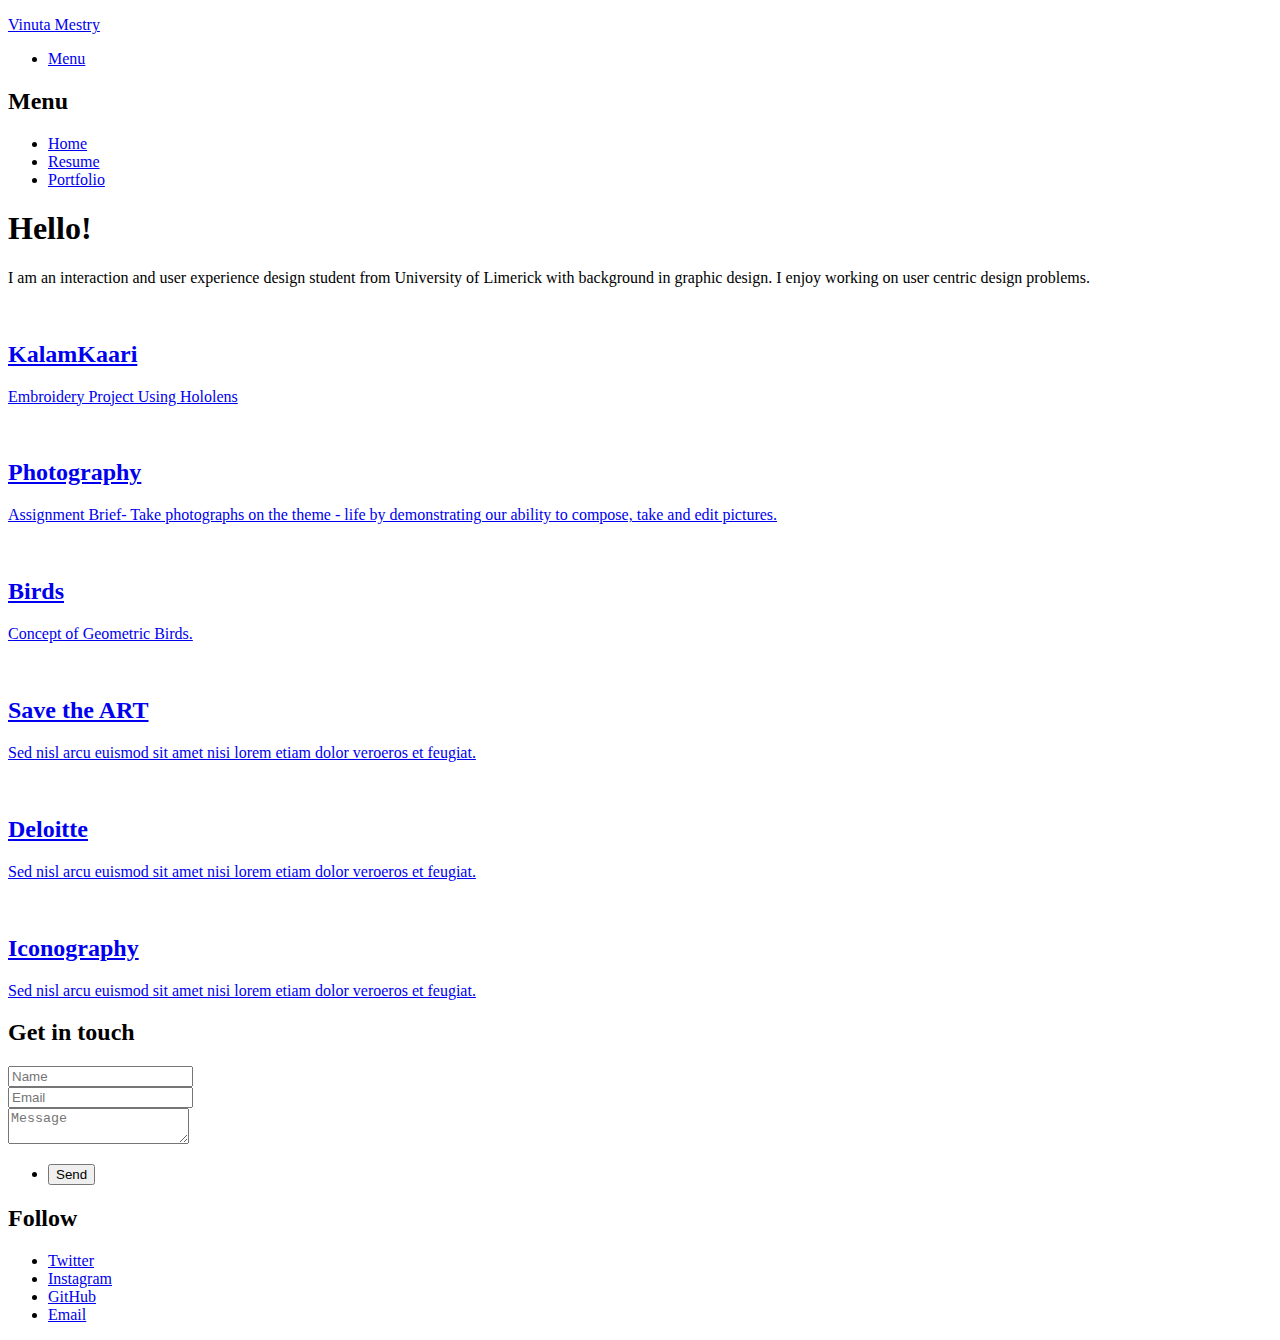
==== index.html @ ecde6015 "Update index.html" ====
<!DOCTYPE HTML>

<html>
	<head>
		<title>Vinuta Mestry</title>
		<meta charset="utf-8" />
		<meta name="viewport" content="width=device-width, initial-scale=1, user-scalable=no" />
		<link rel="stylesheet" href="assets/css/main.css" />
		<noscript><link rel="stylesheet" href="assets/css/noscript.css" /></noscript>
	</head>
	<body class="is-preload">
		<!-- Wrapper -->
			<div id="wrapper">

				<!-- Header -->
					<header id="header">
						<div class="inner">

							<!-- Logo -->
								<a href="index.html" class="logo">
								<p style="font-family:verdana;font-size:16px;font-style:bold;">Vinuta Mestry</p>
								</a>

							<!-- Nav -->
								<nav>
									<ul>
										<li><a href="#menu">Menu</a></li>
									</ul>
								</nav>

						</div>
					</header>

				<!-- Menu -->
					<nav id="menu">
						<h2>Menu</h2>
						<ul>
							<li><a href="index.html">Home</a></li>
							<li><a href="resume.pdf">Resume</a></li>
							<li><a href="https://www.behance.net/vinutamestfaea">Portfolio</a></li>
						</ul>
					</nav>

				<!-- Main -->
					<div id="main">
						<div class="inner">
							<header>
								<h1>Hello!</h1>
								<p>I am an interaction and user experience design student from University of Limerick with background in graphic design. I enjoy working on user centric design problems.</p>
							</header>
							<section class="tiles">
								<article class="style1">
									<span class="image">
										<img src="images/pic01.jpg" alt=""/>
									</span>
									<a href="kalamkaari.html">
										<h2>KalamKaari</h2>
										<div class="content">
											<p>Embroidery Project Using Hololens</p>
										</div>
									</a>
								</article>
								<article class="style2">
									<span class="image">
										<img src="images/pic02.jpg" alt="" />
									</span>
									<a href="Photography.html">
										<h2>Photography</h2>
										<div class="content">
											<p>Assignment  Brief- Take photographs on the theme - life by demonstrating our ability to compose, take and edit pictures.</p>
										</div>
									</a>
								</article>
								<article class="style3">
									<span class="image">
										<img src="images/pic03.jpg" alt="" />
									</span>
									<a href="Birds.html">
										<h2>Birds</h2>
										<div class="content">
											<p>Concept of Geometric Birds.</p>
										</div>
									</a>
								</article>
								<article class="style4">
									<span class="image">
										<img src="images/pic04.jpg" alt="" />
									</span>
									<a href="savetheart.html">
										<h2>Save the ART</h2>
										<div class="content">
											<p>Sed nisl arcu euismod sit amet nisi lorem etiam dolor veroeros et feugiat.</p>
										</div>
									</a>
								</article>
								<article class="style5">
									<span class="image">
										<img src="images/home.jpg" alt="" />
									</span>
									<a href="Deloitte.html">
										<h2>Deloitte</h2>
										<div class="content">
											<p>Sed nisl arcu euismod sit amet nisi lorem etiam dolor veroeros et feugiat.</p>
										</div>
									</a>
								</article>
								<article class="style6">
									<span class="image">
										<img src="images/rest.jpg" alt="" />
									</span>
									<a href="iconography.html">
										<h2>Iconography</h2>
										<div class="content">
											<p>Sed nisl arcu euismod sit amet nisi lorem etiam dolor veroeros et feugiat.</p>
										</div>
									</a>
								</article>
							</section>
						</div>
					</div>

				<!-- Footer -->
					<footer id="footer">
						<div class="inner">
							<section>
								<h2>Get in touch</h2>
								<form method="post" action="#">
									<div class="fields">
										<div class="field half">
											<input type="text" name="name" id="name" placeholder="Name" />
										</div>
										<div class="field half">
											<input type="email" name="email" id="email" placeholder="Email" />
										</div>
										<div class="field">
											<textarea name="message" id="message" placeholder="Message"></textarea>
										</div>
									</div>
									<ul class="actions">
										<li><input type="submit" value="Send" class="primary" /></li>
									</ul>
								</form>
							</section>
							<section>
								<h2>Follow</h2>
								<ul class="icons">
									<li><a href="https://twitter.com/MestryVinuta?s=08" class="icon brands style2 fa-twitter"><span class="label">Twitter</span></a></li>
									<li><a href="https://www.instagram.com/chai_addict_/" class="icon brands style2 fa-instagram"><span class="label">Instagram</span></a></li>
									<li><a href = "https://github.com/Vinuta93" class="icon brands style2 fa-github"><span class="label">GitHub</span></a></li>
									<li><a href="mailto: mestryvinuta93@gmail.com" class="icon solid style2 fa-envelope"><span class="label">Email</span></a></li>
								</ul>
							</section>
							</div>
					</footer>

			</div>

		<!-- Scripts -->
			<script src="assets/js/jquery.min.js"></script>
			<script src="assets/js/browser.min.js"></script>
			<script src="assets/js/breakpoints.min.js"></script>
			<script src="assets/js/util.js"></script>
			<script src="assets/js/main.js"></script>

	</body>
</html>
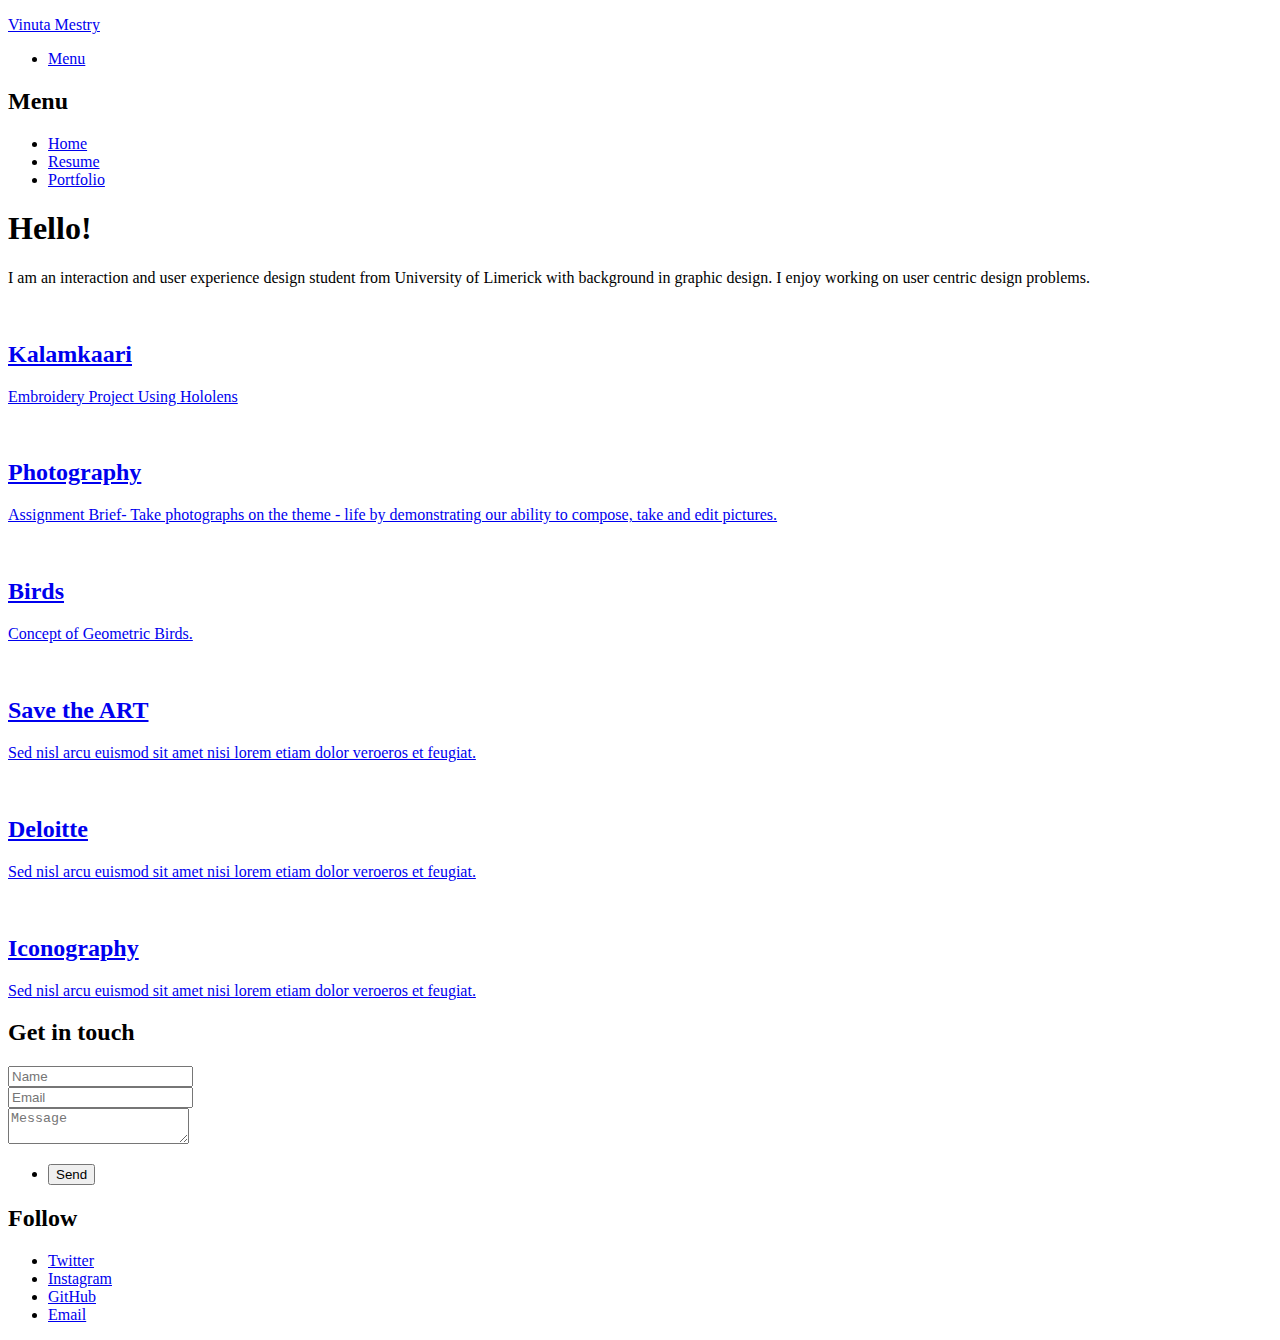
==== commit f9eb9f6f: "Update index.html" ====
--- a/index.html
+++ b/index.html
@@ -54,7 +54,7 @@
 										<img src="images/pic01.jpg" alt=""/>
 									</span>
 									<a href="kalamkaari.html">
-										<h2>KalamKaari</h2>
+										<h2>Kalamkaari</h2>
 										<div class="content">
 											<p>Embroidery Project Using Hololens</p>
 										</div>
